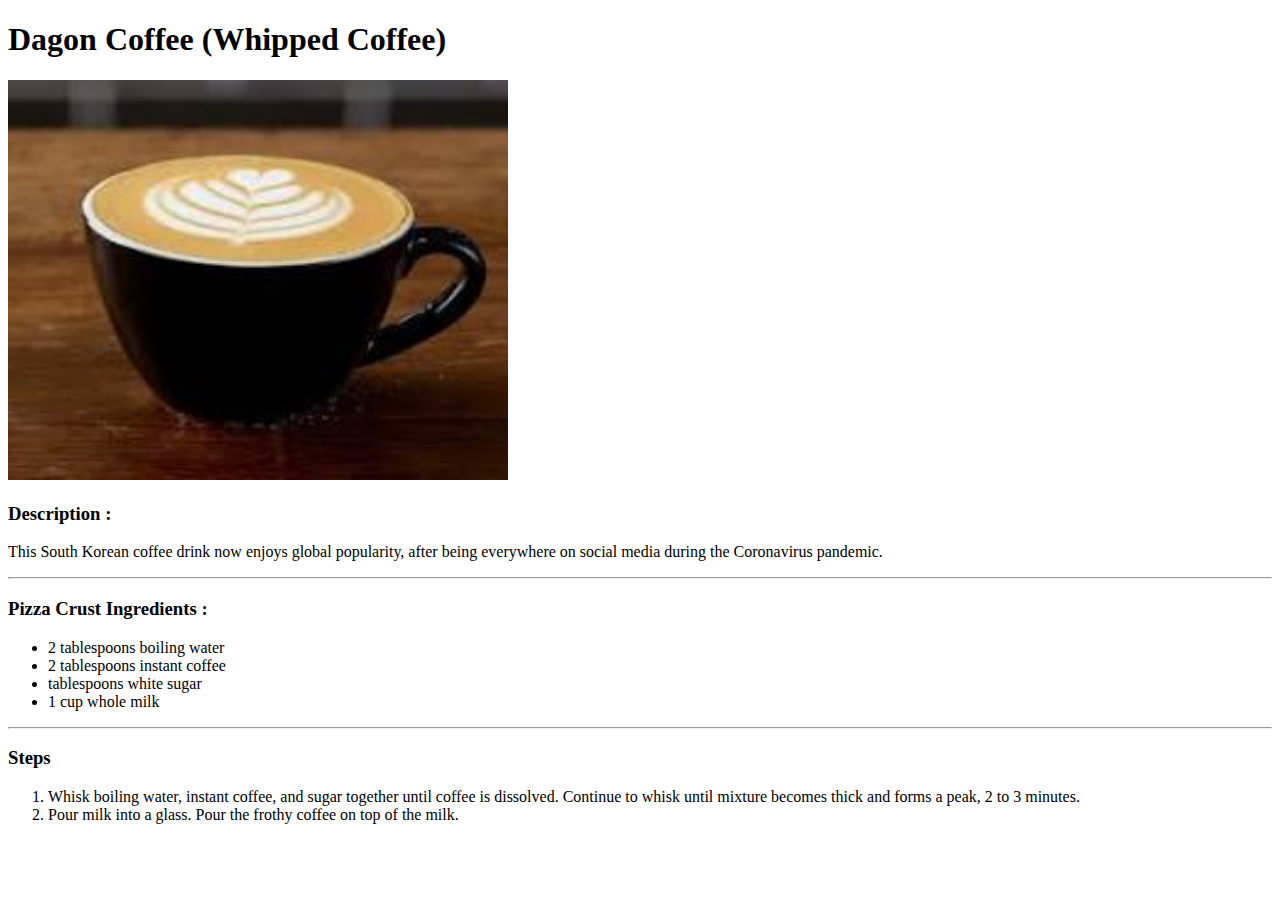
==== recipes/coffee.html @ 5253eeb1 "Complete Recipe Project" ====
<!DOCTYPE html>
<html lang="en">
  <head>
    <meta charset="UTF-8" />
    <meta name="viewport" content="width=device-width, initial-scale=1.0" />
    <title>recipe page</title>
  </head>
  <body>
    <h1>Dagon Coffee (Whipped Coffee)</h1>
    <img
      src="../images/download.jpg"
      alt="coffee images not found"
      height="400px"
      width="500px"
    />
    <h3>Description :</h3>
    <p>
      This South Korean coffee drink now enjoys global popularity, after being
      everywhere on social media during the Coronavirus pandemic.
    </p>
    <hr />
    <h3>Pizza Crust Ingredients :</h3>
    <ul>
      <li>2 tablespoons boiling water</li>
      <li>2 tablespoons instant coffee</li>
      <li> tablespoons white sugar</li>
      <li>1 cup whole milk</li>
    </ul>
    <hr />
    <h3>Steps</h3>
    <ol>
      <li>
        Whisk boiling water, instant coffee, and sugar together until coffee is dissolved. Continue to whisk until mixture becomes thick and forms a peak, 2 to 3 minutes.
      </li>
      <li>
        Pour milk into a glass. Pour the frothy coffee on top of the milk.
      </li>
    </ol>
  </body>
</html>
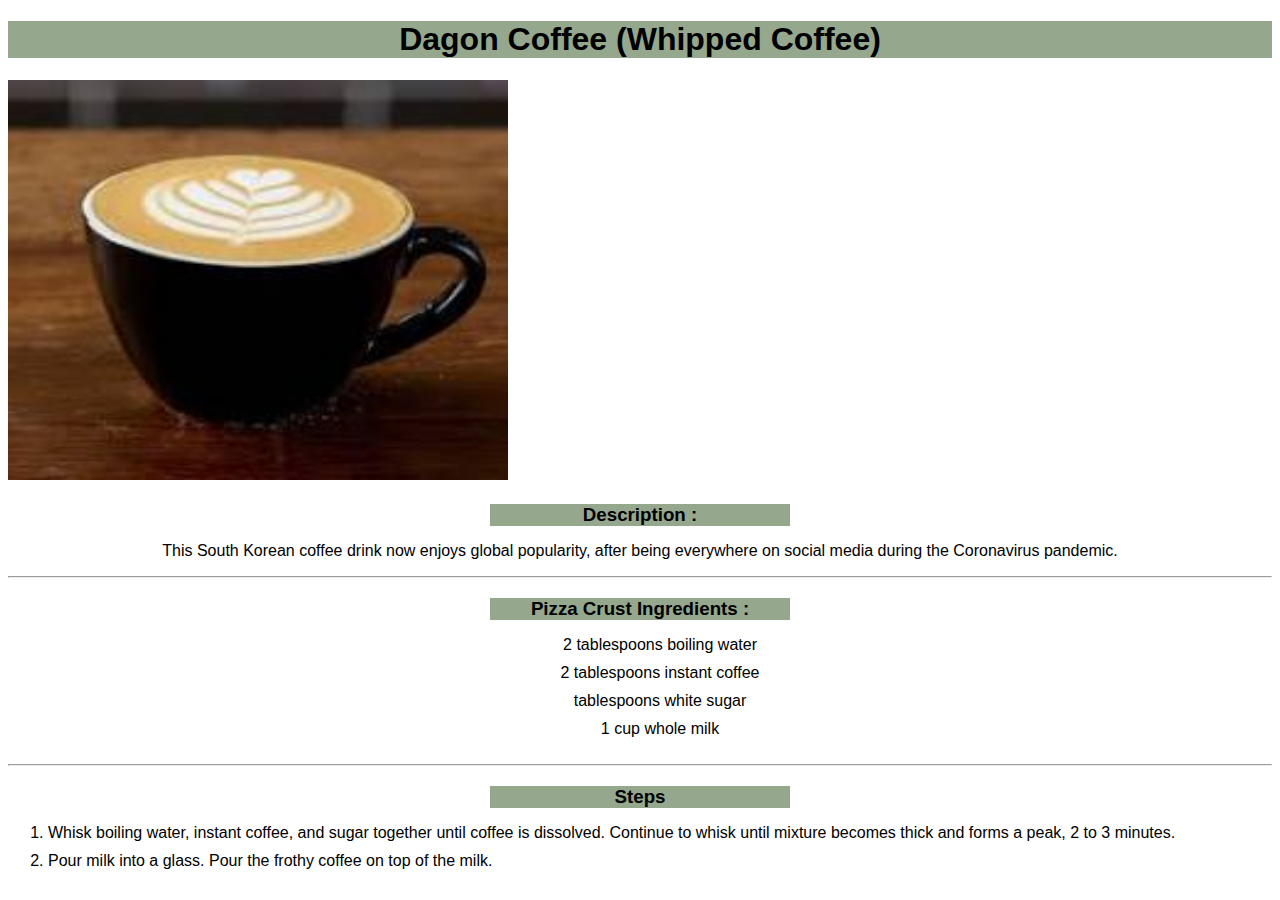
==== commit b2e278b1: "Add Style to the project" ====
--- a/recipes/coffee.html
+++ b/recipes/coffee.html
@@ -4,6 +4,7 @@
     <meta charset="UTF-8" />
     <meta name="viewport" content="width=device-width, initial-scale=1.0" />
     <title>recipe page</title>
+<link rel="stylesheet" href="../css/style.css">
   </head>
   <body>
     <h1>Dagon Coffee (Whipped Coffee)</h1>
--- a/css/style.css
+++ b/css/style.css
@@ -0,0 +1,47 @@
+* {
+    font-family: Arial, Helvetica, sans-serif;
+    
+}
+
+
+h1 {
+    background-color: #95A78D;
+    text-align: center;
+}
+
+h3 {
+    text-align: center;
+    background-color: #95A78D;
+    width: 300px;
+    margin:auto;
+    margin-top: 20px;
+}
+p {
+    text-align: center;
+}
+
+ul {
+    text-align: center;
+    list-style: none;
+    
+}
+
+ul li {
+    padding-bottom: 10px;
+}
+
+ul li a {
+    text-decoration: none;
+    background-color: #BD897E;
+    padding: 5px;
+    border: 1px solid ;
+
+
+
+    
+}
+
+ol li {
+    padding-bottom: 10px;
+
+}